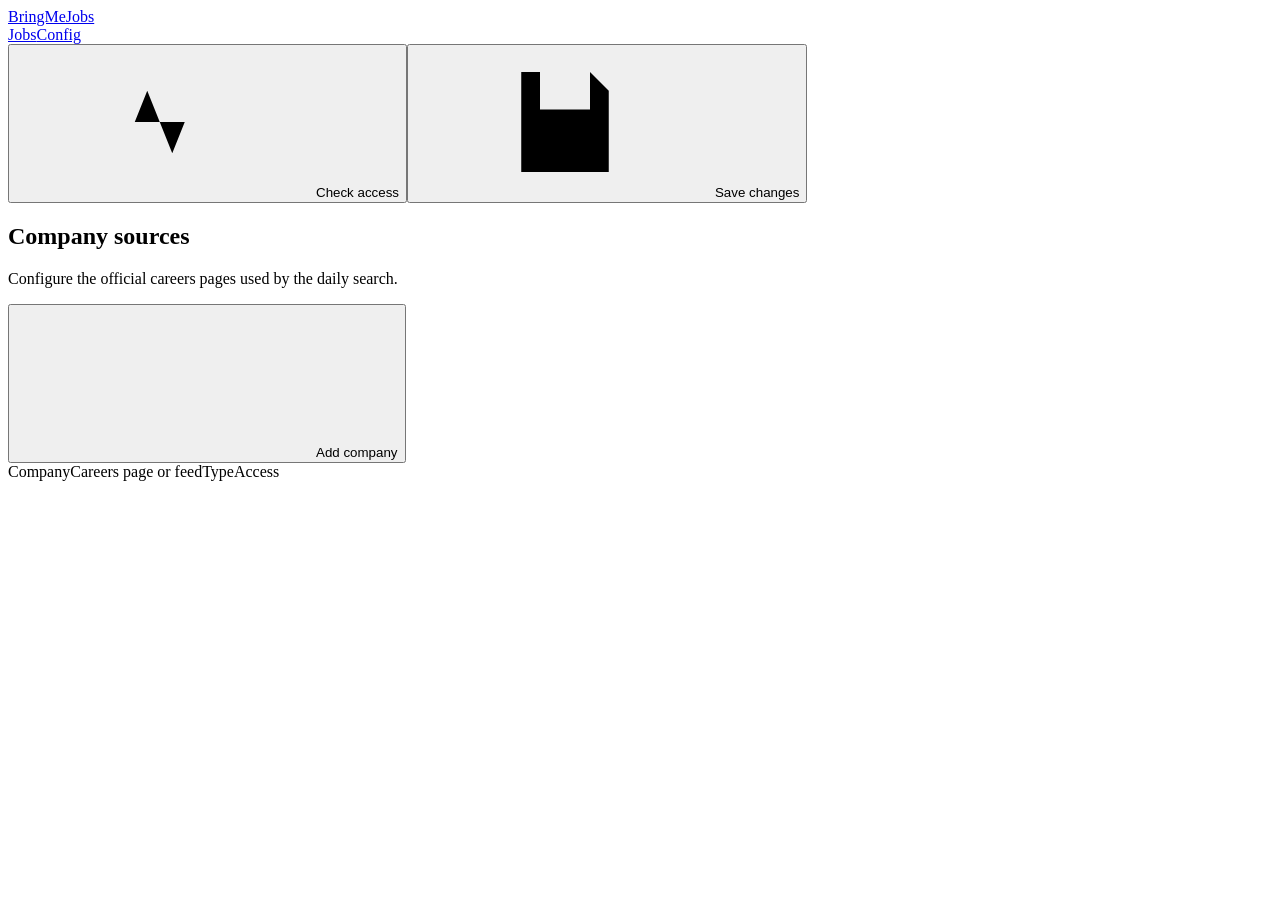
==== static/config.html @ 036ba5fd "First iteration and prototype of BringMeJobs Builds a local-first job discovery dashboard with a Pyt" ====
<!doctype html>
<html lang="en">
<head>
  <meta charset="utf-8">
  <meta name="viewport" content="width=device-width, initial-scale=1">
  <title>BringMeJobs · Config</title>
  <link rel="stylesheet" href="/styles.css">
</head>
<body>
  <header class="topbar"><div class="brand"><a href="/">BringMeJobs</a><nav><a class="nav-link" href="/">Jobs</a><a class="nav-link active" href="/config">Config</a></nav></div><div class="header-actions"><button id="check-health" class="secondary"><svg aria-hidden="true"><use href="#icon-health"></use></svg>Check access</button><button id="save-config"><svg aria-hidden="true"><use href="#icon-save"></use></svg>Save changes</button></div></header>
  <main>
    <section class="page-heading"><div><h2>Company sources</h2><p>Configure the official careers pages used by the daily search.</p></div><button id="add-company" class="secondary"><svg aria-hidden="true"><use href="#icon-plus"></use></svg>Add company</button></section>
    <div id="notice" class="notice" hidden></div>
    <section class="panel config-panel"><div class="config-head"><span>Company</span><span>Careers page or feed</span><span>Type</span><span>Access</span><span></span></div><div id="company-rows"></div></section>
  </main>
  <svg class="icon-sprite" aria-hidden="true"><symbol id="icon-save" viewBox="0 0 24 24"><path d="M5 4h11l3 3v13H5zM8 4v6h8V4M8 20v-6h8v6M8 17h8"/></symbol><symbol id="icon-plus" viewBox="0 0 24 24"><path d="M12 5v14M5 12h14"/></symbol><symbol id="icon-trash" viewBox="0 0 24 24"><path d="M5 7h14M10 11v6M14 11v6M8 7l1-3h6l1 3m-9 0 1 13h8l-1-13"/></symbol><symbol id="icon-health" viewBox="0 0 24 24"><path d="M3 12h4l2-5 4 10 2-5h6"/></symbol></svg>
  <script src="/app.js"></script>
</body>
</html>
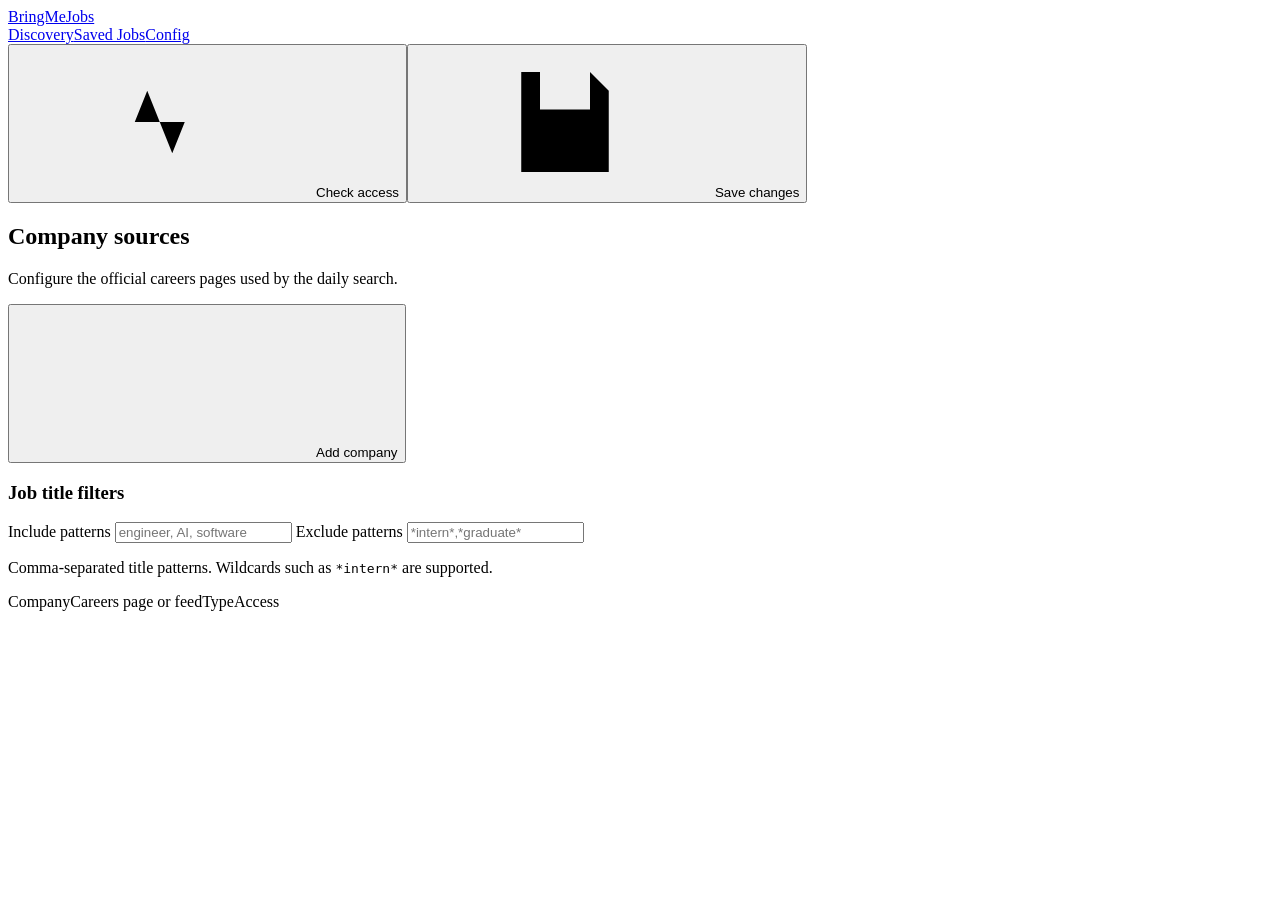
==== commit e1a19ff5: "Change job discovery and saved listings workflow Reshaped the app around Discovery, Saved Jobs, and " ====
--- a/static/config.html
+++ b/static/config.html
@@ -7,10 +7,22 @@
   <link rel="stylesheet" href="/styles.css">
 </head>
 <body>
-  <header class="topbar"><div class="brand"><a href="/">BringMeJobs</a><nav><a class="nav-link" href="/">Jobs</a><a class="nav-link active" href="/config">Config</a></nav></div><div class="header-actions"><button id="check-health" class="secondary"><svg aria-hidden="true"><use href="#icon-health"></use></svg>Check access</button><button id="save-config"><svg aria-hidden="true"><use href="#icon-save"></use></svg>Save changes</button></div></header>
+  <header class="topbar"><div class="brand"><a href="/">BringMeJobs</a><nav><a class="nav-link" href="/">Discovery</a><a class="nav-link" href="/saved">Saved Jobs</a><a class="nav-link active" href="/config">Config</a></nav></div><div class="header-actions"><button id="check-health" class="secondary"><svg aria-hidden="true"><use href="#icon-health"></use></svg>Check access</button><button id="save-config"><svg aria-hidden="true"><use href="#icon-save"></use></svg>Save changes</button></div></header>
   <main>
     <section class="page-heading"><div><h2>Company sources</h2><p>Configure the official careers pages used by the daily search.</p></div><button id="add-company" class="secondary"><svg aria-hidden="true"><use href="#icon-plus"></use></svg>Add company</button></section>
     <div id="notice" class="notice" hidden></div>
+    <section class="panel filter-panel">
+      <div class="panel-heading"><h3>Job title filters</h3></div>
+      <div class="filter-grid">
+        <label>Include patterns
+          <input id="include-terms" placeholder="engineer, AI, software">
+        </label>
+        <label>Exclude patterns
+          <input id="exclude-terms" placeholder="*intern*,*graduate*">
+        </label>
+      </div>
+      <p class="muted">Comma-separated title patterns. Wildcards such as <code>*intern*</code> are supported.</p>
+    </section>
     <section class="panel config-panel"><div class="config-head"><span>Company</span><span>Careers page or feed</span><span>Type</span><span>Access</span><span></span></div><div id="company-rows"></div></section>
   </main>
   <svg class="icon-sprite" aria-hidden="true"><symbol id="icon-save" viewBox="0 0 24 24"><path d="M5 4h11l3 3v13H5zM8 4v6h8V4M8 20v-6h8v6M8 17h8"/></symbol><symbol id="icon-plus" viewBox="0 0 24 24"><path d="M12 5v14M5 12h14"/></symbol><symbol id="icon-trash" viewBox="0 0 24 24"><path d="M5 7h14M10 11v6M14 11v6M8 7l1-3h6l1 3m-9 0 1 13h8l-1-13"/></symbol><symbol id="icon-health" viewBox="0 0 24 24"><path d="M3 12h4l2-5 4 10 2-5h6"/></symbol></svg>
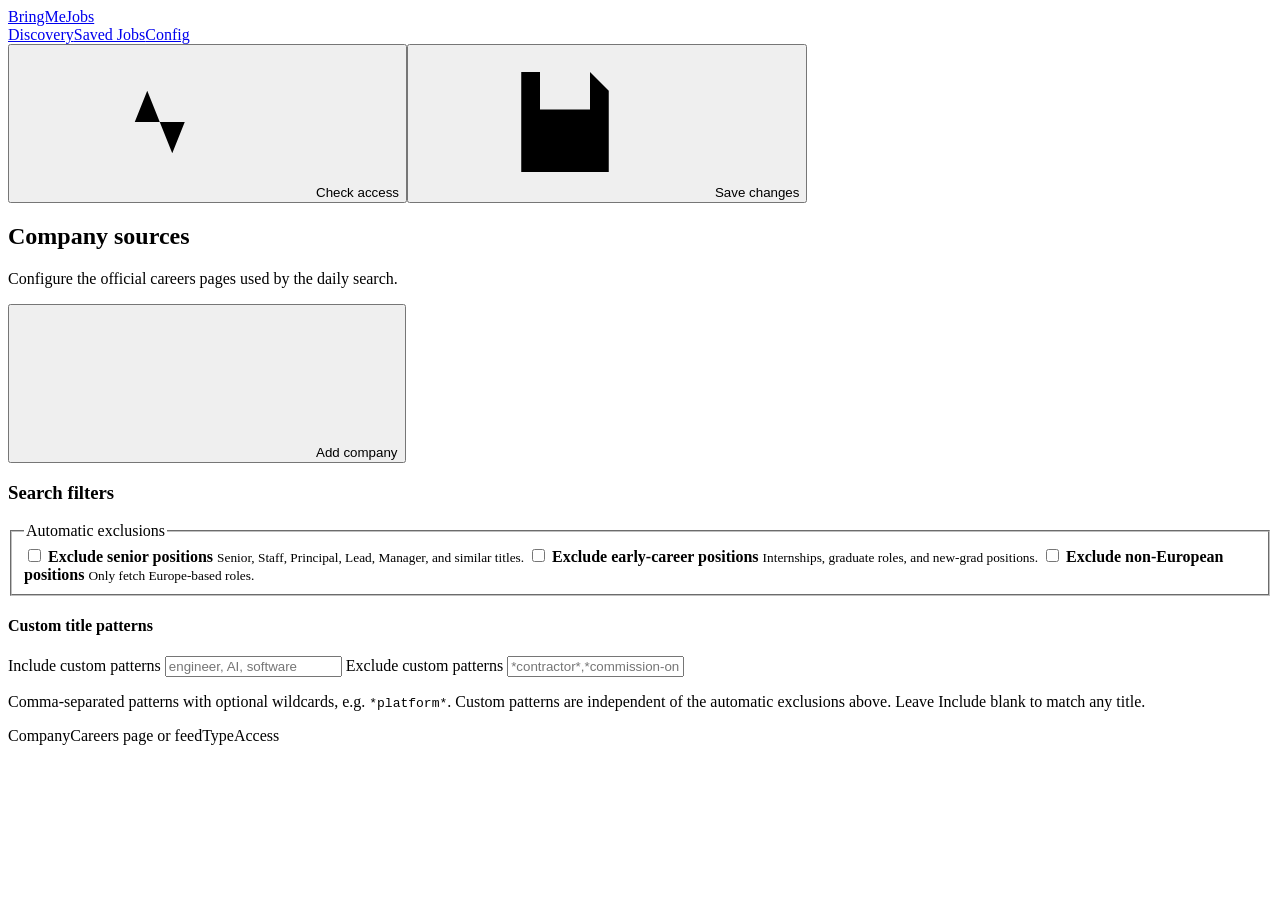
==== commit d7219ef7: "Code clean up + Config page now allows exclusions for senior/junior/non-european roles" ====
--- a/static/config.html
+++ b/static/config.html
@@ -12,16 +12,41 @@
     <section class="page-heading"><div><h2>Company sources</h2><p>Configure the official careers pages used by the daily search.</p></div><button id="add-company" class="secondary"><svg aria-hidden="true"><use href="#icon-plus"></use></svg>Add company</button></section>
     <div id="notice" class="notice" hidden></div>
     <section class="panel filter-panel">
-      <div class="panel-heading"><h3>Job title filters</h3></div>
+      <div class="panel-heading"><h3>Search filters</h3></div>
+      <fieldset class="filter-options">
+        <legend>Automatic exclusions</legend>
+        <label>
+          <input id="exclude-senior" type="checkbox">
+          <span class="filter-option-copy">
+            <strong>Exclude senior positions</strong>
+            <small>Senior, Staff, Principal, Lead, Manager, and similar titles.</small>
+          </span>
+        </label>
+        <label>
+          <input id="exclude-early-career" type="checkbox">
+          <span class="filter-option-copy">
+            <strong>Exclude early-career positions</strong>
+            <small>Internships, graduate roles, and new-grad positions.</small>
+          </span>
+        </label>
+        <label>
+          <input id="exclude-non-european" type="checkbox">
+          <span class="filter-option-copy">
+            <strong>Exclude non-European positions</strong>
+            <small>Only fetch Europe-based roles.</small>
+          </span>
+        </label>
+      </fieldset>
+      <h4 class="filter-section-title">Custom title patterns</h4>
       <div class="filter-grid">
-        <label>Include patterns
+        <label>Include custom patterns
           <input id="include-terms" placeholder="engineer, AI, software">
         </label>
-        <label>Exclude patterns
-          <input id="exclude-terms" placeholder="*intern*,*graduate*">
+        <label>Exclude custom patterns
+          <input id="exclude-terms" placeholder="*contractor*,*commission-only*">
         </label>
       </div>
-      <p class="muted">Comma-separated title patterns. Wildcards such as <code>*intern*</code> are supported.</p>
+      <p class="muted">Comma-separated patterns with optional wildcards, e.g. <code>*platform*</code>. Custom patterns are independent of the automatic exclusions above. Leave Include blank to match any title.</p>
     </section>
     <section class="panel config-panel"><div class="config-head"><span>Company</span><span>Careers page or feed</span><span>Type</span><span>Access</span><span></span></div><div id="company-rows"></div></section>
   </main>
